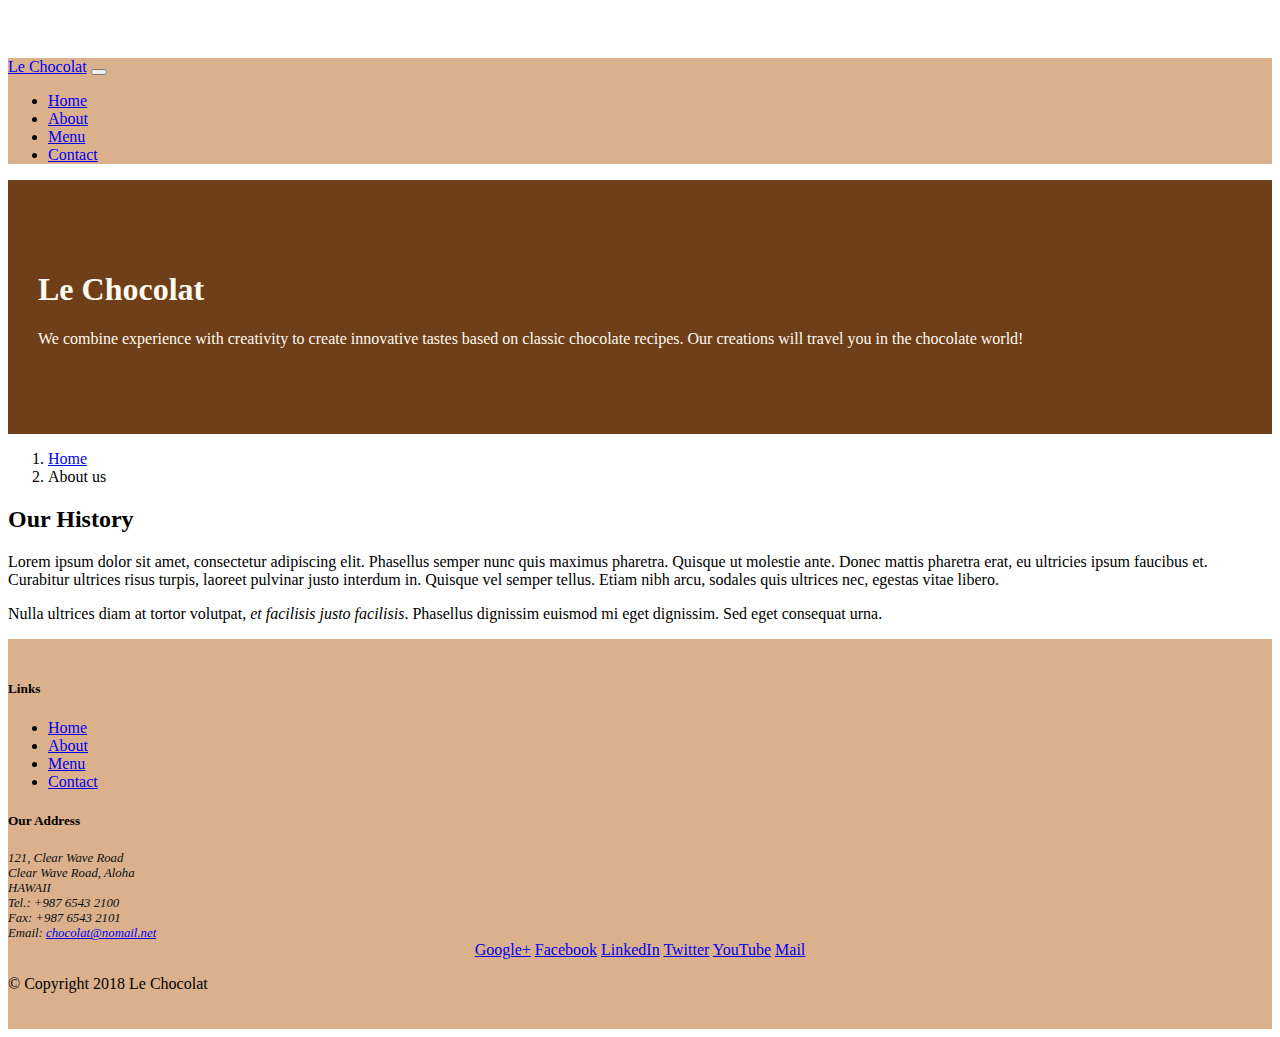
==== aboutus.html @ 3af85ac2 "Navbar and Breadcrumbs" ====
<!DOCTYPE html>
<html lang="en">

<head>
    <!-- Required meta tags always come first -->
    <meta charset="utf-8">
    <meta name="viewport" content="width=device-width, initial-scale=1, shrink-to-fit=no">
    <meta http-equiv="x-ua-compatible" content="ie=edge">
    <!-- Bootstrap CSS -->
    <link rel="stylesheet" href="node_modules/bootstrap/dist/css/bootstrap.min.css">
    <!-- Local external CSS -->
    <link rel="stylesheet" href="css/styles.css">
    <title>Le Chocolat</title>
</head>

<body>

    <!-- navigation -->
    <nav class="navbar navbar-expand-md navbar-light  bg-light fixed-top ">
        <div class="container">
            <a class="navbar-brand" href="index.html">Le Chocolat</a>
            <!-- sandwitch button -->
            <button class="navbar-toggler" type="button" data-toggle="collapse" data-target="#Navbar">
                <span class="navbar-toggler-icon"></span>
            </button>
            <div class="collapse navbar-collapse" id="Navbar">
            <ul class="navbar-nav">
                <li class="nav-item "><a class="nav-link" href="#">Home</a></li>
                <li class="nav-item active"><a class="nav-link" href="./aboutus.html">About</a></li>
                <li class="nav-item"><a class="nav-link" href="#">Menu</a></li>
                <li class="nav-item"><a class="nav-link" href="#">Contact</a></li>
            </ul>
        </div>
        </div>
    </nav>
<!-- 
    header -->
    <header class="jumbotron">
        <div class="container">
            <div class="row row-header">
                <div class="col-12 col-sm-8">
                    <h1>Le Chocolat</h1>
                    <p>We combine experience with creativity to create innovative tastes based on classic chocolate
                        recipes. Our creations will travel you in the chocolate world!</p>
                </div>
                <div class="col col-sm">
                </div>
            </div>
        </div>
    </header>

    <div class="container">
        
        <!-- Breadcrumbs Section-->
        <nav aria-label="breadcrumb">
                <ol class="breadcrumb">
                  <li class="breadcrumb-item"><a href="./index.html">Home</a></li>
                  <li class="breadcrumb-item active" aria-current="page">About us</li>
                </ol>
              </nav>


<!-- Our History Section -->
<div class="row">
    <div class="col-sm-6">
        <h2>Our History</h2>
        <p>Lorem ipsum dolor sit amet, consectetur adipiscing elit. Phasellus semper nunc quis maximus
            pharetra. Quisque ut molestie ante. Donec mattis pharetra erat, eu ultricies ipsum faucibus et.
            Curabitur ultrices risus turpis, laoreet pulvinar justo interdum in. Quisque vel semper tellus.
            Etiam nibh arcu, sodales quis ultrices nec, egestas vitae libero. </p>
        <p>Nulla ultrices diam at tortor volutpat, <em>et facilisis justo facilisis</em>. Phasellus dignissim
            euismod mi eget dignissim. Sed eget consequat urna. </p>
    </div>
    <div class="col-sm">
    </div>
</div>
</div>

<footer class="footer">
        <div class="container">
            <div class="row">
                <div class="col-5 offset-1 col-sm-2">
                    <h5>Links</h5>
                    <ul class="list-unstyled">
                        <li><a href="#">Home</a></li>
                        <li><a href="#">About</a></li>
                        <li><a href="#">Menu</a></li>
                        <li><a href="#">Contact</a></li>
                    </ul>
                </div>
                <div class="col-6 col-sm-5">
                    <h5>Our Address</h5>
                    <address>
                        121, Clear Wave Road<br>
                        Clear Wave Road, Aloha<br>
                        HAWAII<br>
                        Tel.: +987 6543 2100<br>
                        Fax: +987 6543 2101<br>
                        Email: <a href="mailto:chocolat@nomail.net">chocolat@nomail.net</a>
                    </address>
                </div>
                <div class="col-sm align-self-center">
                    <div style="text-align:center">
                        <a href="http://google.com/+">Google+</a>
                        <a href="http://www.facebook.com/profile.php?id=">Facebook</a>
                        <a href="http://www.linkedin.com/in/">LinkedIn</a>
                        <a href="http://twitter.com/">Twitter</a>
                        <a href="http://youtube.com/">YouTube</a>
                        <a href="mailto:">Mail</a>
                    </div>
                </div>
            </div>
            <div class="row justify-content-center">
                <div class="col-auto">
                    <p>&copy; Copyright 2018 Le Chocolat</p>
                </div>
            </div>
        </div>
    </footer>
    <!-- jQuery first, then Tether, then Bootstrap JS. -->
    <script src="node_modules/jquery/dist/jquery.min.js"></script>
    <script src="node_modules/tether/dist/js/tether.min.js"></script>
    <script src="node_modules/popper.js/dist/umd/popper.min.js"></script>
    <script src="node_modules/bootstrap/dist/js/bootstrap.min.js"></script>
</body>

</html>
---- css/styles.css ----
.row-header{
    margin:0px auto;
    padding:0px;
}
.row-content {
    margin:0px auto;
    padding: 50px 0px 50px 0px;
    border-bottom: 1px ridge;
    min-height:400px;
}
.footer{
    background-color: #dbb08d;
    margin:0px auto;
    padding: 20px 0px 20px 0px;
}
.jumbotron {
    padding:70px 30px 70px 30px;
    margin:0px auto;
    background: #6E3F19;
    color:floralwhite;
}
address{
    font-size:80%;
    margin:0px;
    color:#0f0f0f;
}


body{
    padding:50px 0px 0px 0px;
    z-index:0;
}
.bg-light {
    background-color: #dbb08d !important;
}
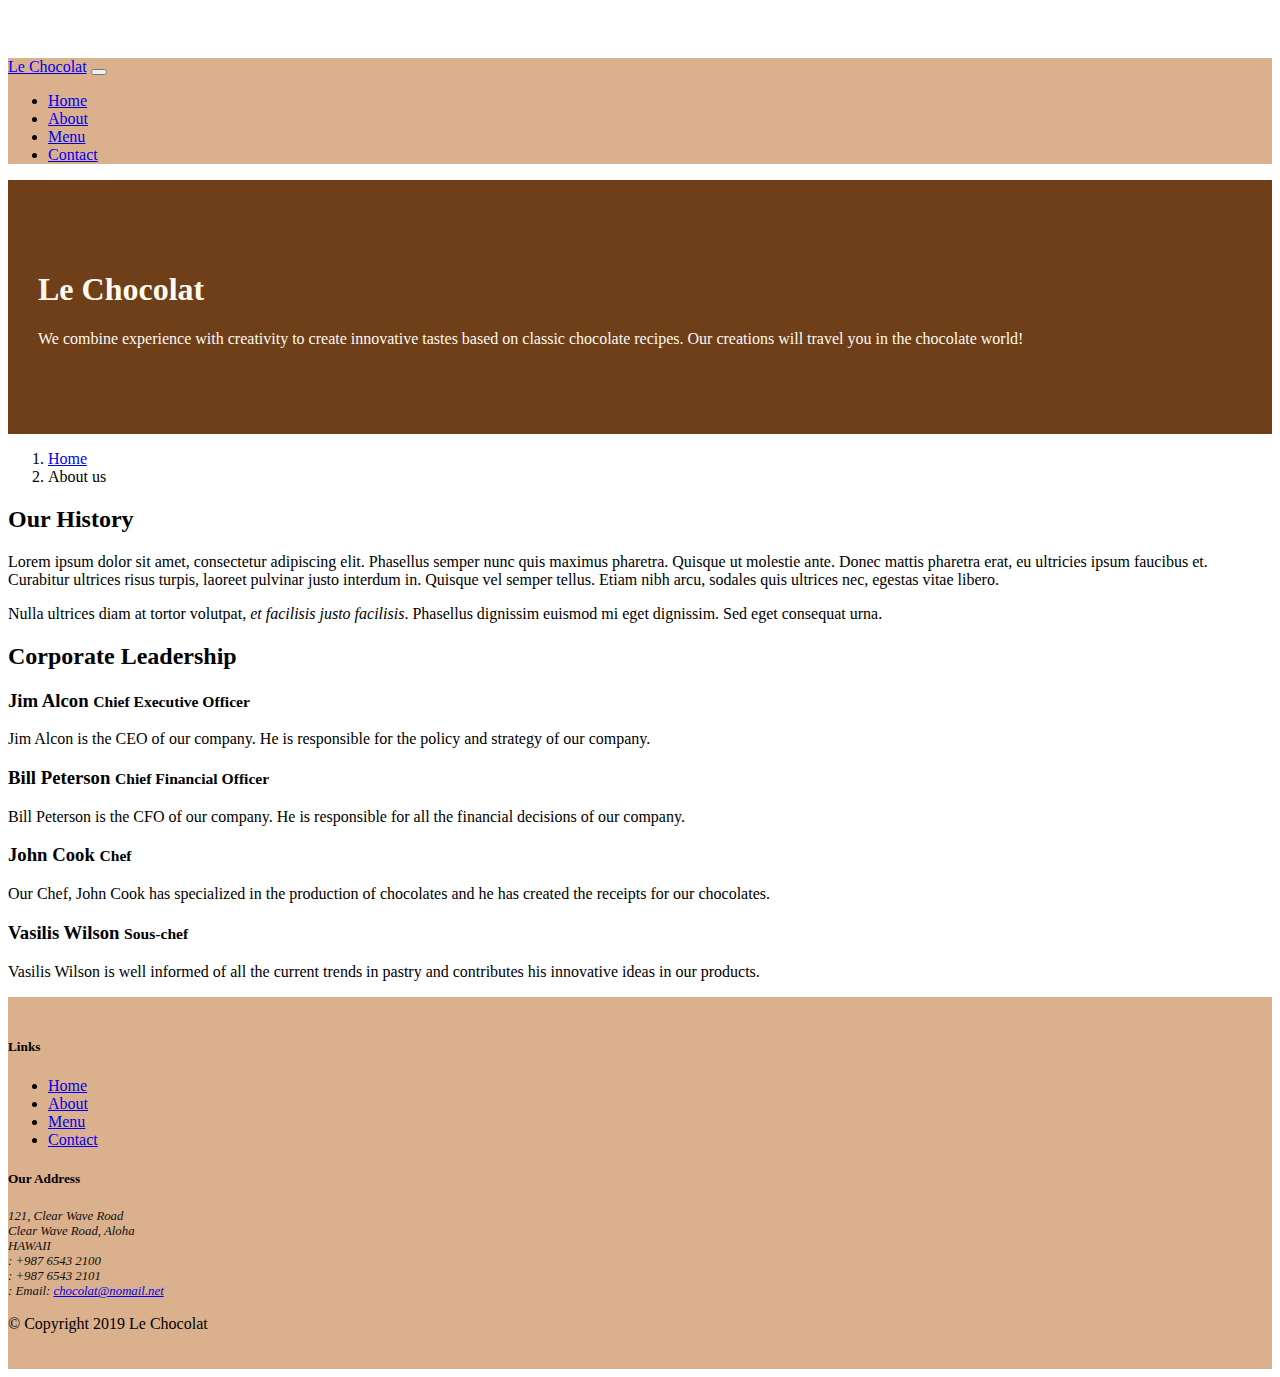
==== commit 78a021ad: "icons added" ====
--- a/aboutus.html
+++ b/aboutus.html
@@ -1,5 +1,3 @@
-
-
 <!DOCTYPE html>
 <html lang="en">
 
@@ -10,6 +8,8 @@
     <meta http-equiv="x-ua-compatible" content="ie=edge">
     <!-- Bootstrap CSS -->
     <link rel="stylesheet" href="node_modules/bootstrap/dist/css/bootstrap.min.css">
+    <!-- font awesome icons -->
+    <link rel="stylesheet" href="node_modules/font-awesome/css/font-awesome.min.css">
     <!-- Local external CSS -->
     <link rel="stylesheet" href="css/styles.css">
     <title>Le Chocolat</title>
@@ -17,26 +17,33 @@
 
 <body>
 
-    <!-- navigation -->
-    <nav class="navbar navbar-expand-md navbar-light  bg-light fixed-top ">
+    <!-- Navigation -->
+    <nav class="navbar navbar-expand-md bg-light navbar-light fixed-top">
+
         <div class="container">
-            <a class="navbar-brand" href="index.html">Le Chocolat</a>
-            <!-- sandwitch button -->
+
+            <!-- Logo -->
+            <a class="navbar-brand" href="#">Le Chocolat</a>
+
+            <!-- Sandwich button -->
             <button class="navbar-toggler" type="button" data-toggle="collapse" data-target="#Navbar">
                 <span class="navbar-toggler-icon"></span>
             </button>
+
             <div class="collapse navbar-collapse" id="Navbar">
-            <ul class="navbar-nav">
-                <li class="nav-item "><a class="nav-link" href="#">Home</a></li>
-                <li class="nav-item active"><a class="nav-link" href="./aboutus.html">About</a></li>
-                <li class="nav-item"><a class="nav-link" href="#">Menu</a></li>
-                <li class="nav-item"><a class="nav-link" href="#">Contact</a></li>
-            </ul>
-        </div>
+                <ul class="navbar-nav">
+                    <li class="nav-item"><a class="nav-link" href="./index.html"><span class="fa fa-home fa-md"></span>
+                            Home</a></li>
+                    <li class="nav-item active"><a class="nav-link" href="./aboutus.html"><span class="fa fa-info fa-md"></span>
+                            About</a></li>
+                    <li class="nav-item"><a class="nav-link" href="#"><span class="fa fa-list fa-md"></span> Menu</a></li>
+                    <li class="nav-item"><a class="nav-link" href="#"><span class="fa fa-address-card fa-md"></span>
+                            Contact</a></li>
+                </ul>
+            </div>
         </div>
     </nav>
-<!-- 
-    header -->
+
     <header class="jumbotron">
         <div class="container">
             <div class="row row-header">
@@ -52,73 +59,115 @@
     </header>
 
     <div class="container">
-        
+
         <!-- Breadcrumbs Section-->
         <nav aria-label="breadcrumb">
-                <ol class="breadcrumb">
-                  <li class="breadcrumb-item"><a href="./index.html">Home</a></li>
-                  <li class="breadcrumb-item active" aria-current="page">About us</li>
-                </ol>
-              </nav>
+            <ol class="breadcrumb">
+                <li class="breadcrumb-item"><a href="./index.html">Home</a></li>
+                <li class="breadcrumb-item active" aria-current="page">About us</li>
+            </ol>
+        </nav>
 
+        <!-- Our History Section -->
+        <div class="row">
+            <div class="col-sm-6">
+                <h2>Our History</h2>
+                <p>Lorem ipsum dolor sit amet, consectetur adipiscing elit. Phasellus semper nunc quis maximus
+                    pharetra. Quisque ut molestie ante. Donec mattis pharetra erat, eu ultricies ipsum faucibus et.
+                    Curabitur ultrices risus turpis, laoreet pulvinar justo interdum in. Quisque vel semper tellus.
+                    Etiam nibh arcu, sodales quis ultrices nec, egestas vitae libero. </p>
+                <p>Nulla ultrices diam at tortor volutpat, <em>et facilisis justo facilisis</em>. Phasellus dignissim
+                    euismod mi eget dignissim. Sed eget consequat urna. </p>
+            </div>
+            <div class="col-sm">
+            </div>
+        </div>
 
-<!-- Our History Section -->
-<div class="row">
-    <div class="col-sm-6">
-        <h2>Our History</h2>
-        <p>Lorem ipsum dolor sit amet, consectetur adipiscing elit. Phasellus semper nunc quis maximus
-            pharetra. Quisque ut molestie ante. Donec mattis pharetra erat, eu ultricies ipsum faucibus et.
-            Curabitur ultrices risus turpis, laoreet pulvinar justo interdum in. Quisque vel semper tellus.
-            Etiam nibh arcu, sodales quis ultrices nec, egestas vitae libero. </p>
-        <p>Nulla ultrices diam at tortor volutpat, <em>et facilisis justo facilisis</em>. Phasellus dignissim
-            euismod mi eget dignissim. Sed eget consequat urna. </p>
+        <!-- Corporate Leadership Section -->
+        <div class="row">
+            <div class="col-12">
+                <h2>Corporate Leadership</h2>
+                <h3>Jim Alcon <small>Chief Executive Officer </small></h3>
+                <p class="d-none d-sm-block">Jim Alcon is the CEO of our company. He is responsible for the policy and
+                    strategy of our company.
+                </p>
+                <h3>Bill Peterson <small>Chief Financial Officer </small></h3>
+                <p class="d-none d-sm-block">Bill Peterson is the CFO of our company. He is responsible for all the
+                    financial decisions of our
+                    company. </p>
+                <h3>John Cook <small>Chef</small></h3>
+                <p class="d-none d-sm-block">Our Chef, John Cook has specialized in the production of chocolates and he
+                    has created the receipts
+                    for our chocolates. </p>
+                <h3>Vasilis Wilson <small>Sous-chef </small></h3>
+                <p class="d-none d-sm-block">Vasilis Wilson is well informed of all the current trends in pastry and
+                    contributes his innovative
+                    ideas in our products. </p>
+            </div>
+        </div>
+
     </div>
-    <div class="col-sm">
-    </div>
-</div>
-</div>
 
-<footer class="footer">
-        <div class="container">
-            <div class="row">
-                <div class="col-5 offset-1 col-sm-2">
-                    <h5>Links</h5>
-                    <ul class="list-unstyled">
-                        <li><a href="#">Home</a></li>
-                        <li><a href="#">About</a></li>
-                        <li><a href="#">Menu</a></li>
-                        <li><a href="#">Contact</a></li>
-                    </ul>
+    <footer class="footer">
+            <div class="container">
+                <div class="row">
+    
+                    <!-- Menu footer column -->
+                    <div class="col-5 offset-1 col-sm-2">
+                        <h5>Links</h5>
+                        <ul class="list-unstyled">
+                            <li><a href="#">Home</a></li>
+                            <li><a href="#">About</a></li>
+                            <li><a href="#">Menu</a></li>
+                            <li><a href="#">Contact</a></li>
+                        </ul>
+                    </div>
+    
+                    <!-- Address footer column -->
+                    <div class="col-6 col-sm-5">
+                        <h5>Our Address</h5>
+                        <address>
+                            121, Clear Wave Road<br>
+                            Clear Wave Road, Aloha<br>
+                            HAWAII<br>
+    
+                            <i class="fa fa-phone"></i>: +987 6543 2100 <br>
+                            <i class="fa fa-fax "></i>: +987 6543 2101 <br>
+                            <i class="fa fa-envelope "></i>:
+                            Email: <a href="mailto:chocolat@nomail.net">chocolat@nomail.net</a>
+                        </address>
+                    </div>
+    
+                    <!-- Social links footer column -->
+                    <div class="col col-sm-4 align-self-center">
+                        <div style="text-align:center">
+                                <a class="btn btn-social-icon btn-google-plus" href ="http://google.com/+">
+                                    <i class="fa fa-google-plus"></i></a>
+                                <a class="btn btn-social-icon btn-facebook" href="http://www.facebook.com/profile.php?id=">
+                                    <i class="fa fa-facebook"></i></a>
+                                <a class="btn btn-social-icon btn-linkedin" href="http://www.linkedin.com/in/">
+                                    <i class="fa fa-linkedin"></i></a>
+                                <a class="btn btn-social-icon btn-twitter" href="http://twitter.com/">
+                                    <i class="fa fa-twitter"></i></a>
+                                <a class="btn btn-social-icon btn-youtube" href="http://youtube.com/">
+                                    <i class="fa fa-youtube"></i></a>
+                                <a class="btn btn-social-icon" href="mailto:">
+                                    <i class="fa fa-envelope-o"></i></a>
+                        </div>
+                    </div>
+    
                 </div>
-                <div class="col-6 col-sm-5">
-                    <h5>Our Address</h5>
-                    <address>
-                        121, Clear Wave Road<br>
-                        Clear Wave Road, Aloha<br>
-                        HAWAII<br>
-                        Tel.: +987 6543 2100<br>
-                        Fax: +987 6543 2101<br>
-                        Email: <a href="mailto:chocolat@nomail.net">chocolat@nomail.net</a>
-                    </address>
-                </div>
-                <div class="col-sm align-self-center">
-                    <div style="text-align:center">
-                        <a href="http://google.com/+">Google+</a>
-                        <a href="http://www.facebook.com/profile.php?id=">Facebook</a>
-                        <a href="http://www.linkedin.com/in/">LinkedIn</a>
-                        <a href="http://twitter.com/">Twitter</a>
-                        <a href="http://youtube.com/">YouTube</a>
-                        <a href="mailto:">Mail</a>
+    
+                <!-- Copyright paragraph -->
+                <div class="row justify-content-center">
+                    <div class="col-auto">
+                        <p> &copy; Copyright 2019 Le Chocolat</p>
                     </div>
                 </div>
+    
             </div>
-            <div class="row justify-content-center">
-                <div class="col-auto">
-                    <p>&copy; Copyright 2018 Le Chocolat</p>
-                </div>
-            </div>
-        </div>
-    </footer>
+        </footer>
+        
     <!-- jQuery first, then Tether, then Bootstrap JS. -->
     <script src="node_modules/jquery/dist/jquery.min.js"></script>
     <script src="node_modules/tether/dist/js/tether.min.js"></script>
--- a/css/styles.css
+++ b/css/styles.css
@@ -32,4 +32,9 @@
 }
 .bg-light {
     background-color: #dbb08d !important;
-}+}
+
+/* .fa {
+    text-align: center;
+    width: 25px;
+} */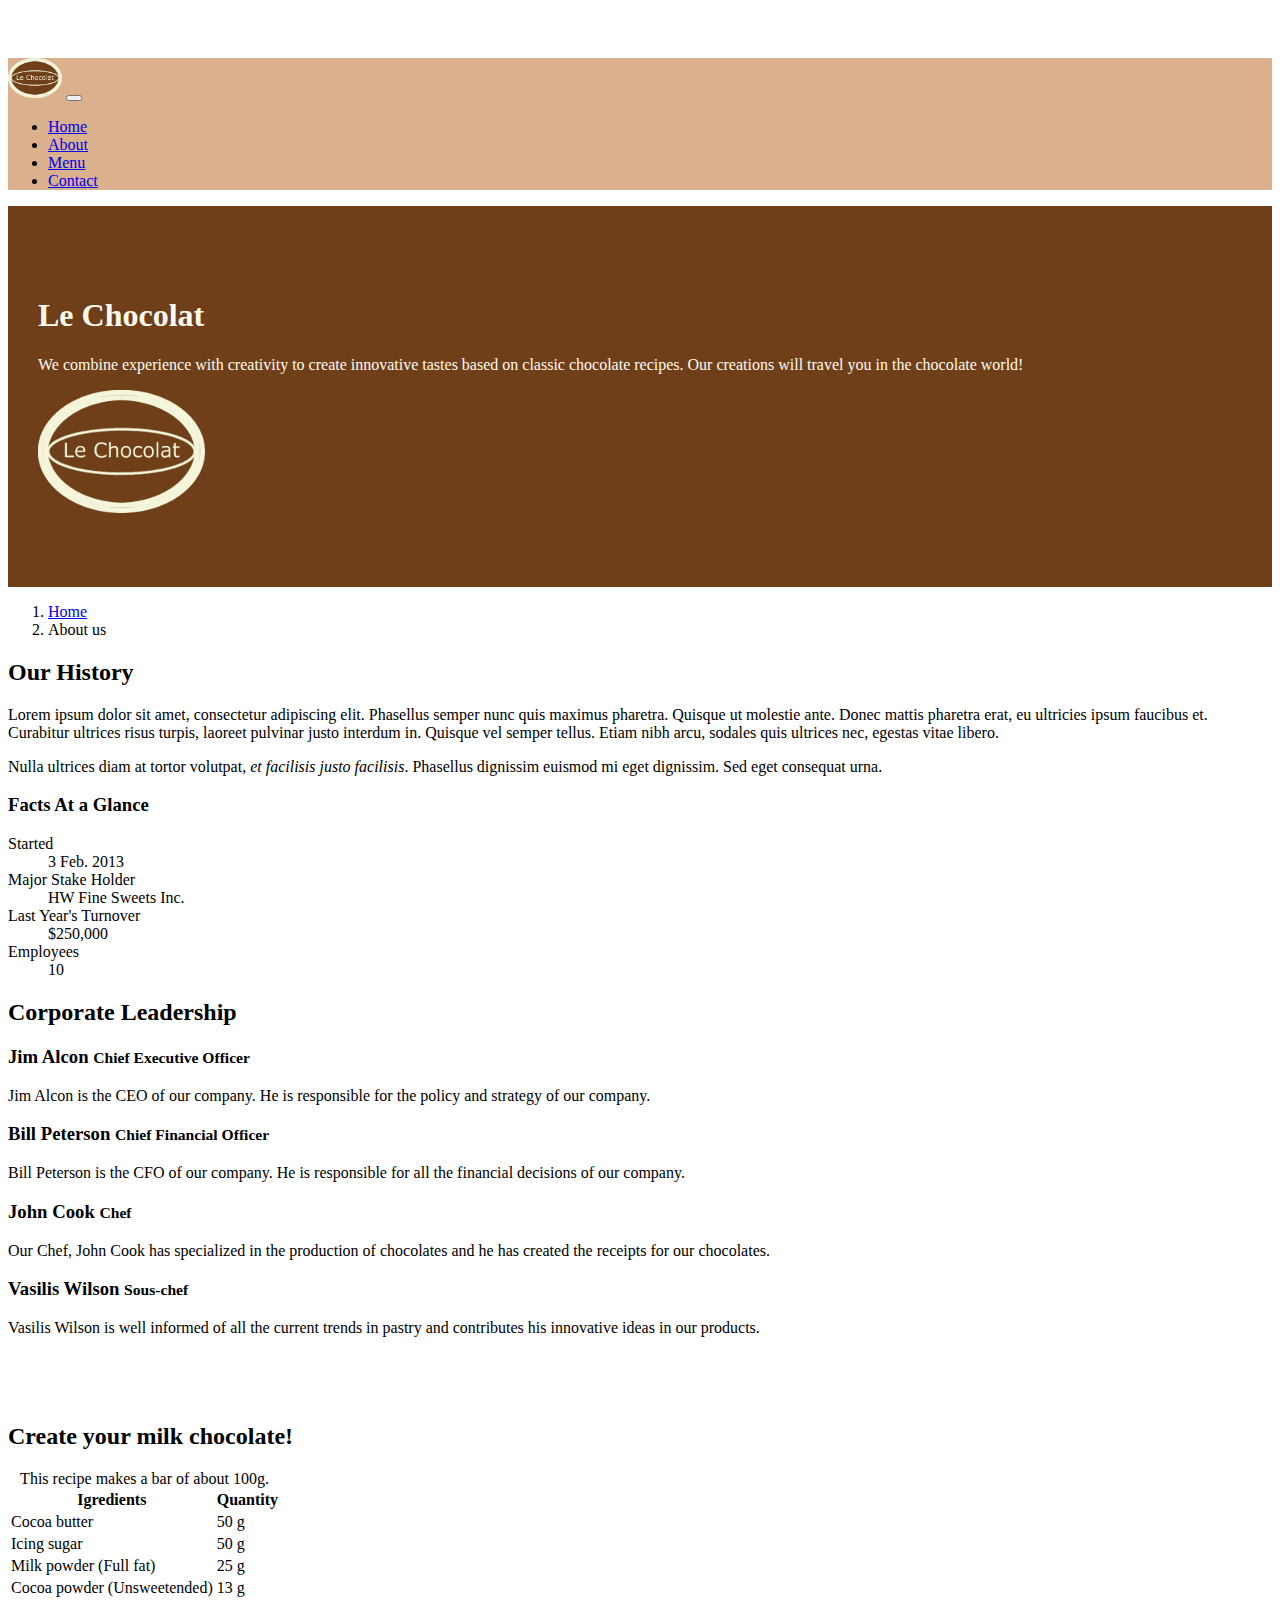
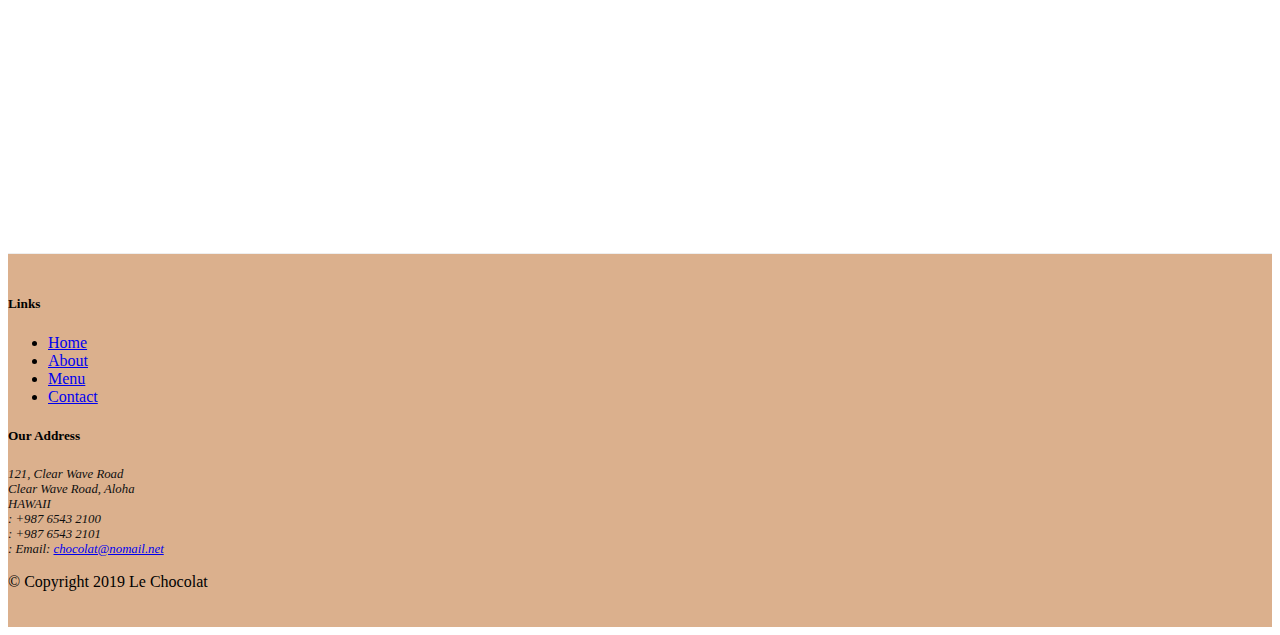
==== commit a6242735: "images" ====
--- a/aboutus.html
+++ b/aboutus.html
@@ -23,7 +23,7 @@
         <div class="container">
 
             <!-- Logo -->
-            <a class="navbar-brand" href="#">Le Chocolat</a>
+            <a class="navbar-brand" href="./index.html"><img src="images/logo.png" height="40" width="54"></a>
 
             <!-- Sandwich button -->
             <button class="navbar-toggler" type="button" data-toggle="collapse" data-target="#Navbar">
@@ -53,7 +53,8 @@
                         recipes. Our creations will travel you in the chocolate world!</p>
                 </div>
                 <div class="col col-sm">
-                </div>
+                        <img src="images/logo.png" class="img-fluid">
+                    </div>
             </div>
         </div>
     </header>
@@ -80,6 +81,21 @@
                     euismod mi eget dignissim. Sed eget consequat urna. </p>
             </div>
             <div class="col-sm">
+                    <div class="card">
+                            <h3 class="card-header bg-secondary text-white">Facts At a Glance</h3>
+                            <div class="card-body">
+                                <dl class="row">
+                                    <dt class="col-6">Started</dt>
+                                    <dd class="col-6">3 Feb. 2013</dd>
+                                    <dt class="col-6">Major Stake Holder</dt>
+                                    <dd class="col-6">HW Fine Sweets Inc.</dd>
+                                    <dt class="col-6">Last Year's Turnover</dt>
+                                    <dd class="col-6">$250,000</dd>
+                                    <dt class="col-6">Employees</dt>
+                                    <dd class="col-6">10</dd>
+                                </dl>
+                            </div>
+                        </div>
             </div>
         </div>
 
@@ -106,68 +122,113 @@
             </div>
         </div>
 
+
+            <!-- create your milk chocolate / table -->
+        <div class="row row-content">
+            <div class="col-12 col-sm-9">
+                <h2> Create your milk chocolate!</h2>
+                <div class="table-responsive">
+                        <table class="table table-hover">
+                        <caption>This recipe makes a bar of about 100g.</caption>
+                        <thead class="thead-dark">
+                            <tr>
+                                <th>Igredients</th>
+                                <th>Quantity</th>
+                            </tr>
+                        </thead>
+                        <tbody>
+                            <tr >
+                                <td>Cocoa butter</td>
+                                <td>50 g</td>
+                            </tr>
+                            <tr>
+                                <td>Icing sugar</td>
+                                <td>50 g</td>
+                            </tr>
+                            <tr>
+                                <td>Milk powder (Full fat)</td>
+                                <td>25 g</td>
+                            </tr>
+                            <tr>
+                                <td>Cocoa powder (Unsweetended)</td>
+                                <td>13 g</td>
+                            </tr>
+                        </tbody>
+                        </table>
+                    </div>
+            </div>
+            <div class="col-12 col-sm-3">
+
+
+                 
+            </div>
+        </div>
+
+
+
+
     </div>
 
     <footer class="footer">
-            <div class="container">
-                <div class="row">
-    
-                    <!-- Menu footer column -->
-                    <div class="col-5 offset-1 col-sm-2">
-                        <h5>Links</h5>
-                        <ul class="list-unstyled">
-                            <li><a href="#">Home</a></li>
-                            <li><a href="#">About</a></li>
-                            <li><a href="#">Menu</a></li>
-                            <li><a href="#">Contact</a></li>
-                        </ul>
+        <div class="container">
+            <div class="row">
+
+                <!-- Menu footer column -->
+                <div class="col-5 offset-1 col-sm-2">
+                    <h5>Links</h5>
+                    <ul class="list-unstyled">
+                        <li><a href="#">Home</a></li>
+                        <li><a href="#">About</a></li>
+                        <li><a href="#">Menu</a></li>
+                        <li><a href="#">Contact</a></li>
+                    </ul>
+                </div>
+
+                <!-- Address footer column -->
+                <div class="col-6 col-sm-5">
+                    <h5>Our Address</h5>
+                    <address>
+                        121, Clear Wave Road<br>
+                        Clear Wave Road, Aloha<br>
+                        HAWAII<br>
+
+                        <i class="fa fa-phone"></i>: +987 6543 2100 <br>
+                        <i class="fa fa-fax "></i>: +987 6543 2101 <br>
+                        <i class="fa fa-envelope "></i>:
+                        Email: <a href="mailto:chocolat@nomail.net">chocolat@nomail.net</a>
+                    </address>
+                </div>
+
+                <!-- Social links footer column -->
+                <div class="col col-sm-4 align-self-center">
+                    <div style="text-align:center">
+                        <a class="btn btn-social-icon btn-google-plus" href="http://google.com/+">
+                            <i class="fa fa-google-plus"></i></a>
+                        <a class="btn btn-social-icon btn-facebook" href="http://www.facebook.com/profile.php?id=">
+                            <i class="fa fa-facebook"></i></a>
+                        <a class="btn btn-social-icon btn-linkedin" href="http://www.linkedin.com/in/">
+                            <i class="fa fa-linkedin"></i></a>
+                        <a class="btn btn-social-icon btn-twitter" href="http://twitter.com/">
+                            <i class="fa fa-twitter"></i></a>
+                        <a class="btn btn-social-icon btn-youtube" href="http://youtube.com/">
+                            <i class="fa fa-youtube"></i></a>
+                        <a class="btn btn-social-icon" href="mailto:">
+                            <i class="fa fa-envelope-o"></i></a>
                     </div>
-    
-                    <!-- Address footer column -->
-                    <div class="col-6 col-sm-5">
-                        <h5>Our Address</h5>
-                        <address>
-                            121, Clear Wave Road<br>
-                            Clear Wave Road, Aloha<br>
-                            HAWAII<br>
-    
-                            <i class="fa fa-phone"></i>: +987 6543 2100 <br>
-                            <i class="fa fa-fax "></i>: +987 6543 2101 <br>
-                            <i class="fa fa-envelope "></i>:
-                            Email: <a href="mailto:chocolat@nomail.net">chocolat@nomail.net</a>
-                        </address>
-                    </div>
-    
-                    <!-- Social links footer column -->
-                    <div class="col col-sm-4 align-self-center">
-                        <div style="text-align:center">
-                                <a class="btn btn-social-icon btn-google-plus" href ="http://google.com/+">
-                                    <i class="fa fa-google-plus"></i></a>
-                                <a class="btn btn-social-icon btn-facebook" href="http://www.facebook.com/profile.php?id=">
-                                    <i class="fa fa-facebook"></i></a>
-                                <a class="btn btn-social-icon btn-linkedin" href="http://www.linkedin.com/in/">
-                                    <i class="fa fa-linkedin"></i></a>
-                                <a class="btn btn-social-icon btn-twitter" href="http://twitter.com/">
-                                    <i class="fa fa-twitter"></i></a>
-                                <a class="btn btn-social-icon btn-youtube" href="http://youtube.com/">
-                                    <i class="fa fa-youtube"></i></a>
-                                <a class="btn btn-social-icon" href="mailto:">
-                                    <i class="fa fa-envelope-o"></i></a>
-                        </div>
-                    </div>
-    
-                </div>
-    
-                <!-- Copyright paragraph -->
-                <div class="row justify-content-center">
-                    <div class="col-auto">
-                        <p> &copy; Copyright 2019 Le Chocolat</p>
-                    </div>
-                </div>
-    
-            </div>
-        </footer>
-        
+                </div>
+
+            </div>
+
+            <!-- Copyright paragraph -->
+            <div class="row justify-content-center">
+                <div class="col-auto">
+                    <p> &copy; Copyright 2019 Le Chocolat</p>
+                </div>
+            </div>
+
+        </div>
+    </footer>
+
     <!-- jQuery first, then Tether, then Bootstrap JS. -->
     <script src="node_modules/jquery/dist/jquery.min.js"></script>
     <script src="node_modules/tether/dist/js/tether.min.js"></script>
